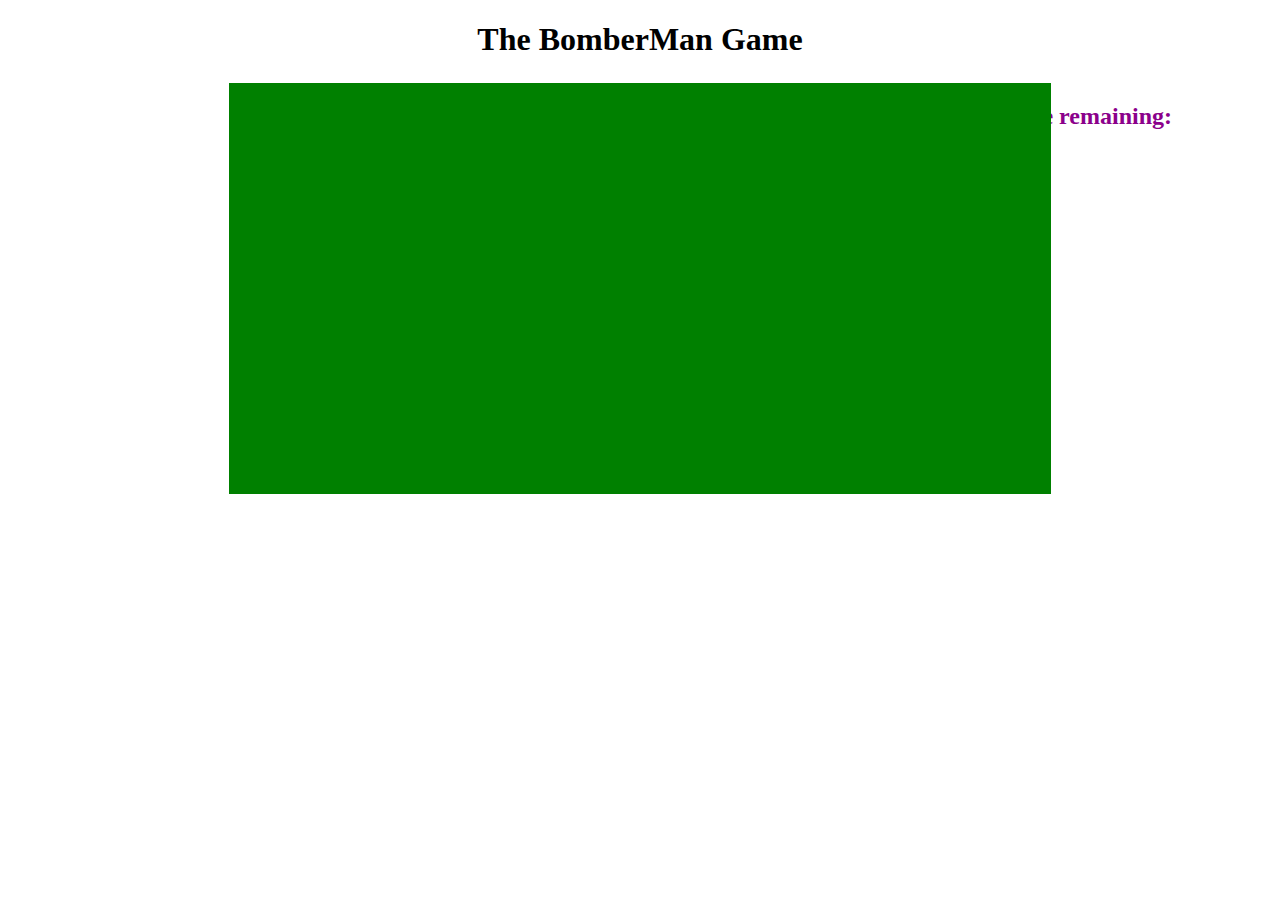
==== Bomberman/HTML/game.html @ 4470c1ac "Added intro sequence" ====
<!DOCTYPE html>
<html lang="en">

<head>
    <meta charset="UTF-8">
    <title>The BomberMan</title>
    <link rel="stylesheet" href="../CSS/style.css">
    <!--<script src="../JavaScript/Jquery/jquery-1.11.3.js"></script>-->
    <!--<script src="https://maxcdn.bootstrapcdn.com/bootstrap/3.3.7/js/bootstrap.min.js"></script>-->
</head>

<body>
    <h1>The BomberMan Game</h1>

    <p id="player-name"></p>
    <!--<div id="name-container">-->
    <!--<p>Please enter your name</p>-->
    <!--<input type="text" name="myName" id="myName"  size="40">-->
    <!--<input type="button" value="Start Game" onclick="getName()">-->
    <!--</div>-->
    <!--<div class="timer">Time left <span id="time">05:00</span> minutes!</div>-->
    <div id="game-container">
        <canvas id="bomb-canvas"></canvas>
        <canvas id="game-canvas"></canvas>

    </div>
    <div id="player">
        <img src="../Images/bombermanTest.png" alt="" id="bombermanImg">
    </div>
    <h2 id="timer">Time remaining:</h2>
    <img id="bomb-image" src="../Images/bomb.png" alt="bomb">
    <img id="wall-image" src="../Images/wall.png" alt="wall">
    <img id="brick-image" src="../Images/brick.png" alt="brick">
    <img src="../Images/right.png" id="right">
    <img src="../Images/left.png" id="left">
    <img src="../Images/up.png" id="up">
    <img src="../Images/down.png" id="down">
    <img src="../Images/bomb-sprite.png" id="bomb-sprite">
    <img src="../Images/enemy-sprite.png" id="enemy-sprite">
    <img src="../Images/downFire.png" id="down-fire-sprite">
    <img src="../Images/rightFire.png" id="right-fire-sprite">
    <img src="../Images/leftFire.png" id="left-fire-sprite">
    <img src="../Images/upFire.png" id="up-fire-sprite">
    <img src="../Images/gate.png" id="exit-door">

    <script src="../JavaScript/Globals/globals.js"></script>
    <script src="../JavaScript/Core/physical-body.js"></script>
    <script src="../JavaScript/Core/sprite.js"></script>
    <script src="../JavaScript/Core/game-field.js"></script>
    <script src="../JavaScript/Core/collision-detector.js"></script>
    <script src="../JavaScript/Core/bomb-fire.js"></script>
    <script src="../JavaScript/Core/script.js"></script>
    <script src="../JavaScript/Enemy/generateEnemies.js"></script>
    <script src="../JavaScript/Common/drawExitGate.js"></script>
    <script src="../JavaScript/Core/bomberman-sprite.js"></script>
    <script src="../JavaScript/Core/timer.js"></script>
    <script>
        window.addEventListener('load', function() {
            console.log(isPlayerDead + '----');

            const game = createGame("#game-canvas");
            game.start();

        });
        //Timer
        /*var fiveMinutes = 60 * 5,
        display = document.querySelector('#time');
        startTimer(fiveMinutes, display); */
        //    function getName() {
        //        document.getElementById("game-container").style.display = "block";
        //        var x = document.getElementById("myName").value;
        //        document.getElementById("player-name").innerHTML = "Hello," + x;
        //        document.getElementById("name-container").style.display = "none";
    </script>
</body>

</html>
---- Bomberman/CSS/style.css ----
h1,
#name-container,
#player-name {
    color: black;
    position: relative;
    /* or absolute */
    text-align: center;
}

#name-container,
#player-name {
    font-size: 25px;
    color: blue;
    font-weight: bold;
}

img {
    display: none;
}

input {
    height: 25px;
}

canvas {
    width: 100%;
    position: absolute;
}

#bomb-canvas {
    background-color: green;
}

body {
    background: url(../images/bomb.jpg) no-repeat center center fixed;
    -webkit-background-size: cover;
    -moz-background-size: cover;
    -o-background-size: cover;
    background-size: cover;
}

#game-container {
    position: relative;
    /*display: none;*/
}
h2{
    float: right;
    margin-right: 100px;
    color: darkmagenta;
}

#test {
    width: 10px;
    height: 10px;
}

#bombermanImg {
    display: none;
}

/*Timer*/
 /*.timer {
	background: black;
	color: white;
	font-size: 25px;
	text-align: center;
	width: 300px;
    margin: auto;
}
*/
@media screen and (min-width: 1200px) {
    #game-container {
        width: 65%;
        margin: auto;
    }
}
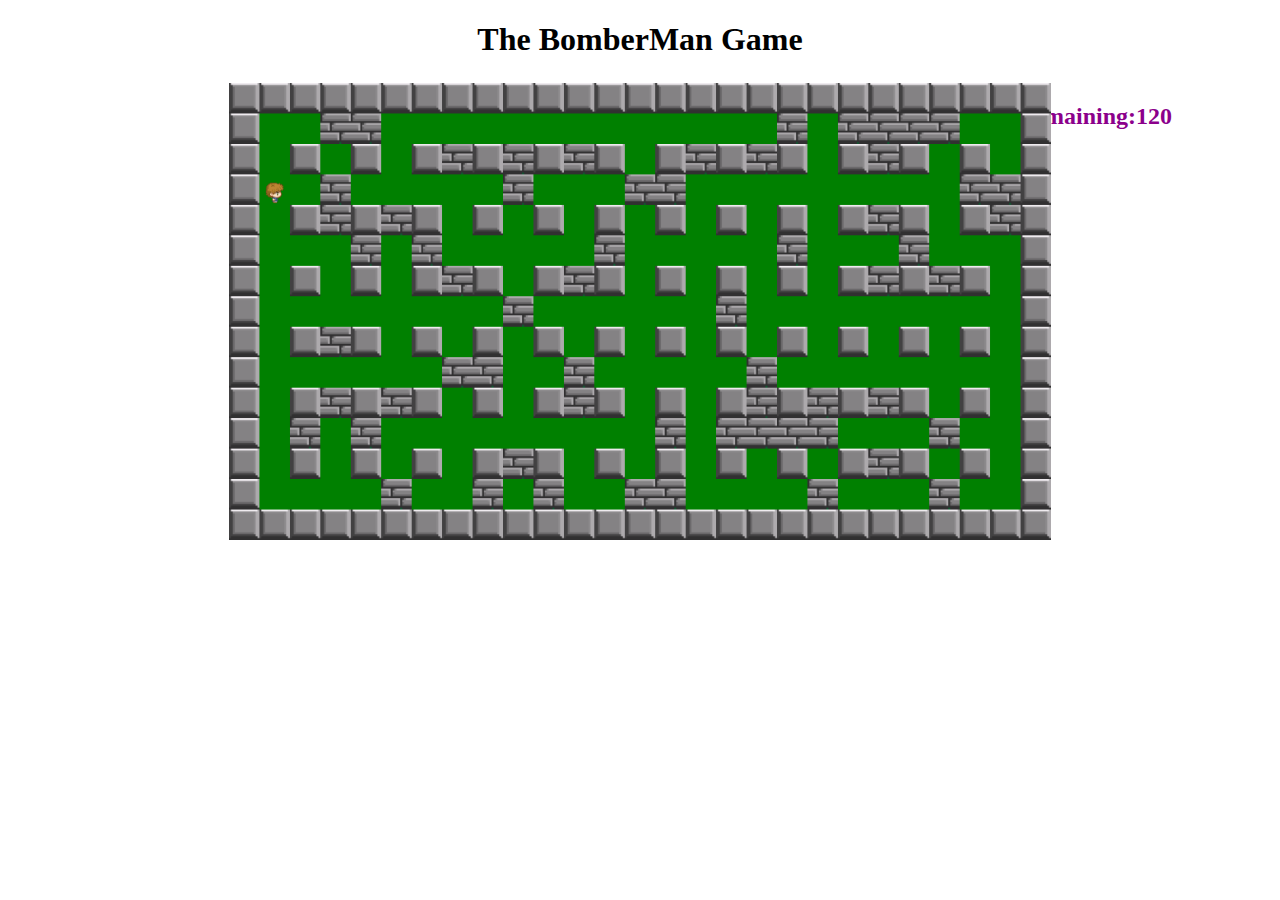
==== commit ed181556: "added second hero sprites and logic for second hero sprites rendering" ====
--- a/Bomberman/HTML/game.html
+++ b/Bomberman/HTML/game.html
@@ -5,7 +5,7 @@
     <meta charset="UTF-8">
     <title>The BomberMan</title>
     <link rel="stylesheet" href="../CSS/style.css">
-    <!--<script src="../JavaScript/Jquery/jquery-1.11.3.js"></script>-->
+    <script src="../JavaScript/Jquery/jquery-1.11.3.js"></script>
     <!--<script src="https://maxcdn.bootstrapcdn.com/bootstrap/3.3.7/js/bootstrap.min.js"></script>-->
 </head>
 
@@ -22,7 +22,6 @@
     <div id="game-container">
         <canvas id="bomb-canvas"></canvas>
         <canvas id="game-canvas"></canvas>
-
     </div>
     <div id="player">
         <img src="../Images/bombermanTest.png" alt="" id="bombermanImg">
@@ -31,6 +30,10 @@
     <img id="bomb-image" src="../Images/bomb.png" alt="bomb">
     <img id="wall-image" src="../Images/wall.png" alt="wall">
     <img id="brick-image" src="../Images/brick.png" alt="brick">
+    <img src="../Images/george-down.png" id="george-down">
+    <img src="../Images/george-up.png" id="george-up">
+    <img src="../Images/george-right.png" id="george-right">
+    <img src="../Images/george-left.png" id="george-left">
     <img src="../Images/right.png" id="right">
     <img src="../Images/left.png" id="left">
     <img src="../Images/up.png" id="up">
@@ -56,12 +59,11 @@
     <script src="../JavaScript/Core/timer.js"></script>
     <script>
         window.addEventListener('load', function() {
-            console.log(isPlayerDead + '----');
-
             const game = createGame("#game-canvas");
             game.start();
+        });
 
-        });
+        console.log(PLAYER_USERNAME);
         //Timer
         /*var fiveMinutes = 60 * 5,
         display = document.querySelector('#time');
--- a/Bomberman/CSS/style.css
+++ b/Bomberman/CSS/style.css
@@ -43,7 +43,8 @@
     position: relative;
     /*display: none;*/
 }
-h2{
+
+h2 {
     float: right;
     margin-right: 100px;
     color: darkmagenta;
@@ -59,7 +60,8 @@
 }
 
 /*Timer*/
- /*.timer {
+
+/*.timer {
 	background: black;
 	color: white;
 	font-size: 25px;
@@ -68,6 +70,7 @@
     margin: auto;
 }
 */
+
 @media screen and (min-width: 1200px) {
     #game-container {
         width: 65%;
